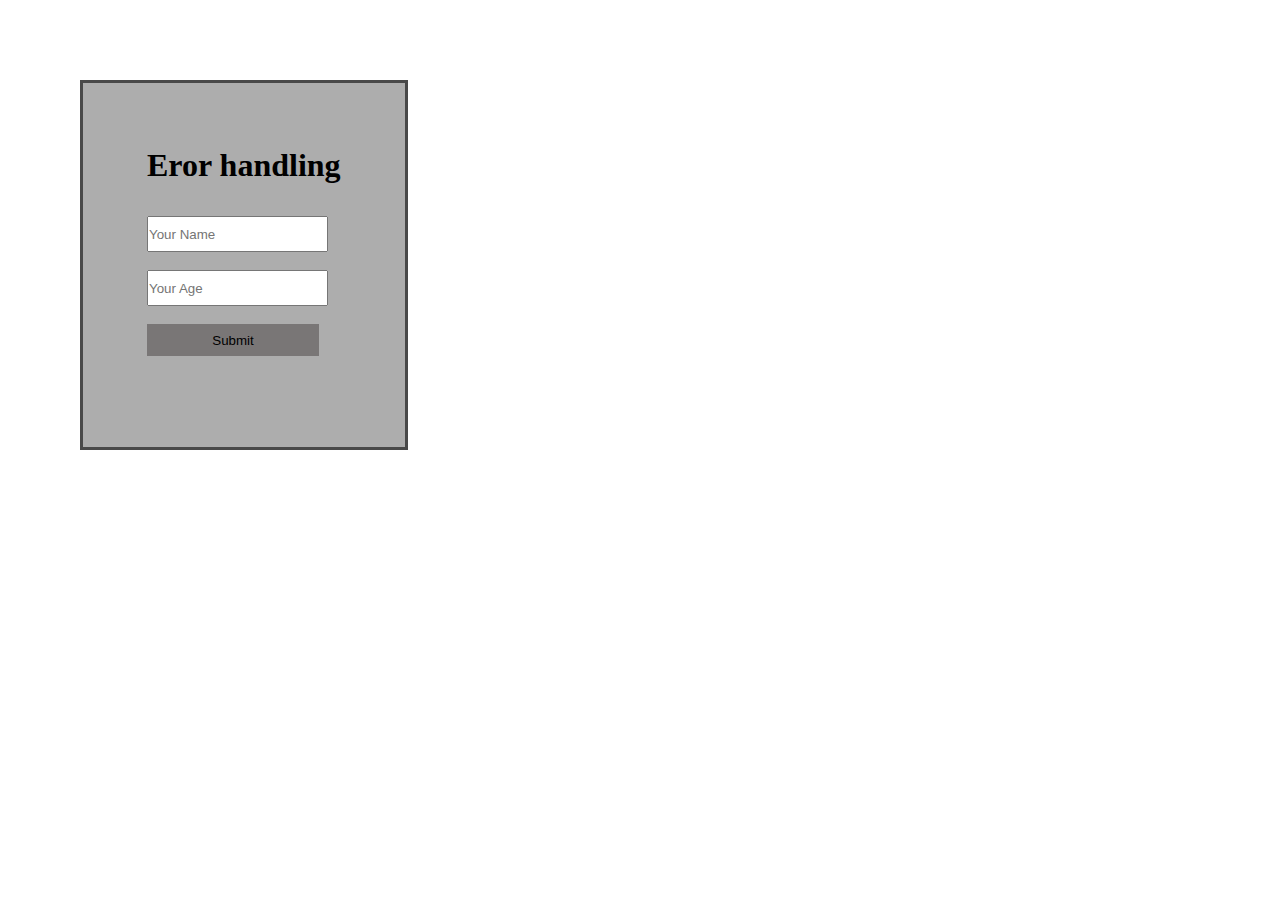
==== eror-handling/index.html @ 55678964 "Error handlinng eklendi" ====
<!DOCTYPE html>
<html lang="en">

<head>
    <meta charset="UTF-8">
    <meta name="viewport" content="width=device-width, initial-scale=1.0">
    <meta http-equiv="X-UA-Compatible" content="ie=edge">
    <link rel="stylesheet" href="style/s.css">
    <title>eror-handling</title>
</head>

<body>


    <form>
        <h1>Eror handling </h1>
          <input type="text" id="name" placeholder="Your Name"><br><br>
          <input type="text" id="age" placeholder="Your Age"><br><br>
        <input type="submit" id="btn"><br><br>

        <div id="errors"></div>

    </form>

    <script src="js/script.js"></script>
</body>

</html>
---- eror-handling/style/s.css ----
*{
    padding: 0;
    margin: 0;
}

body{
    display: inline-block;
    
}

h1{
    margin-bottom: 2rem;
}

form{
    margin: 5rem;
    background-color: #adadad;
    padding: 4rem;
    border: .2rem solid #494949;
    font-weight: bold;
    
}

#btn{
    width: 172px;
    padding: .5rem;
    background-color: rgb(121, 118, 118);
    border: none;
    cursor: pointer;
}

#errors{
    
    margin-top: 1vh;
    color: red;
    font-size: 3vh;
    font-family: 'Open Sans', 'Helvetica Neue', sans-serif;

}

input{
    height: 2rem;
}
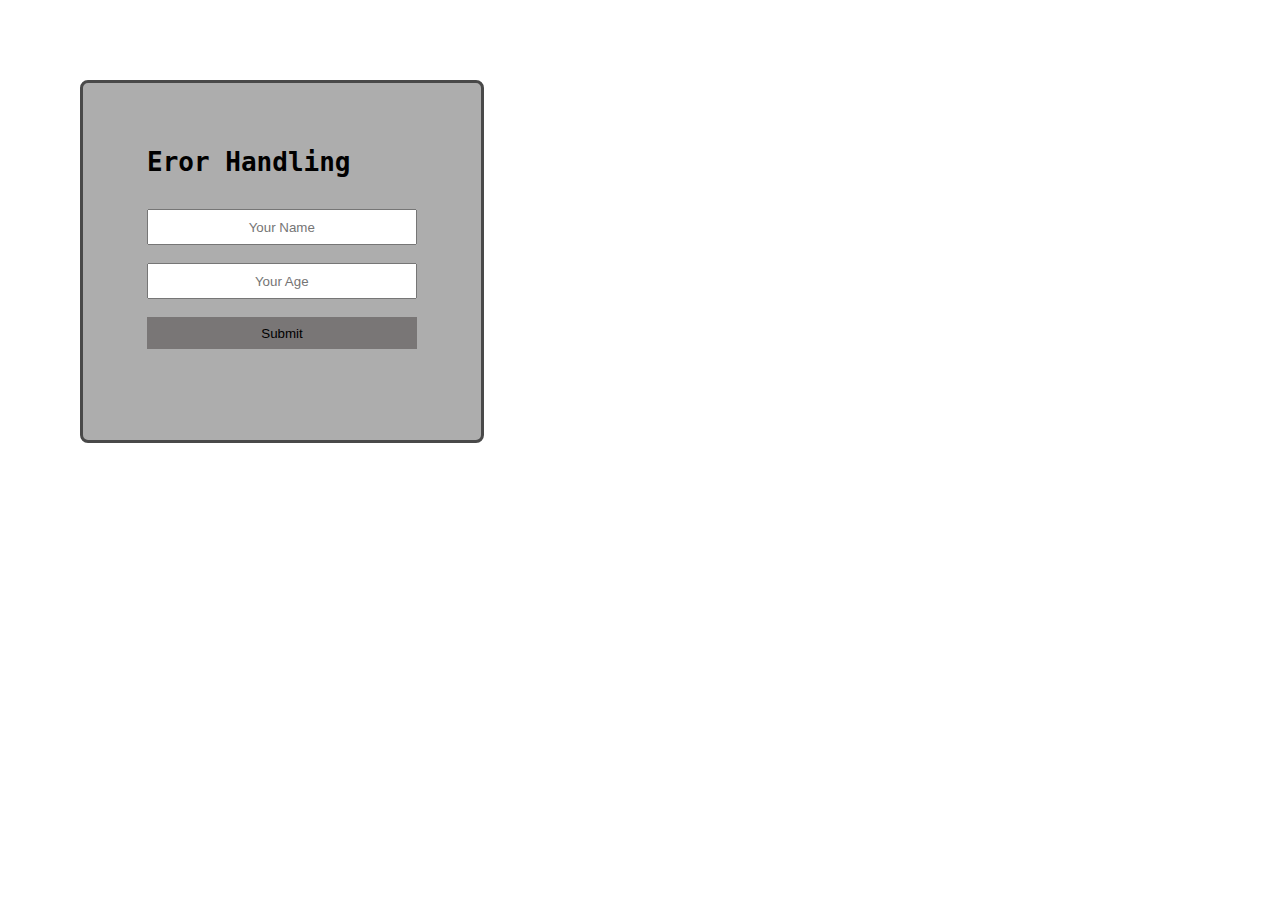
==== commit f692b53c: "Error Handling Eklendi" ====
--- a/eror-handling/index.html
+++ b/eror-handling/index.html
@@ -13,7 +13,7 @@
 
 
     <form>
-        <h1>Eror handling </h1>
+        <h1>Eror Handling</h1>
           <input type="text" id="name" placeholder="Your Name"><br><br>
           <input type="text" id="age" placeholder="Your Age"><br><br>
         <input type="submit" id="btn"><br><br>
--- a/eror-handling/style/s.css
+++ b/eror-handling/style/s.css
@@ -10,19 +10,20 @@
 
 h1{
     margin-bottom: 2rem;
+    font-family: monospace;
 }
 
 form{
     margin: 5rem;
     background-color: #adadad;
     padding: 4rem;
-    border: .2rem solid #494949;
-    font-weight: bold;
+    border: .2rem  solid #494949;
+    border-radius: .5rem;
     
 }
 
 #btn{
-    width: 172px;
+    width: 30vh;
     padding: .5rem;
     background-color: rgb(121, 118, 118);
     border: none;
@@ -33,6 +34,7 @@
     
     margin-top: 1vh;
     color: red;
+    font-weight: bold;
     font-size: 3vh;
     font-family: 'Open Sans', 'Helvetica Neue', sans-serif;
 
@@ -40,4 +42,6 @@
 
 input{
     height: 2rem;
-}+    width: 29.5vh;
+    text-align: center;
+}
